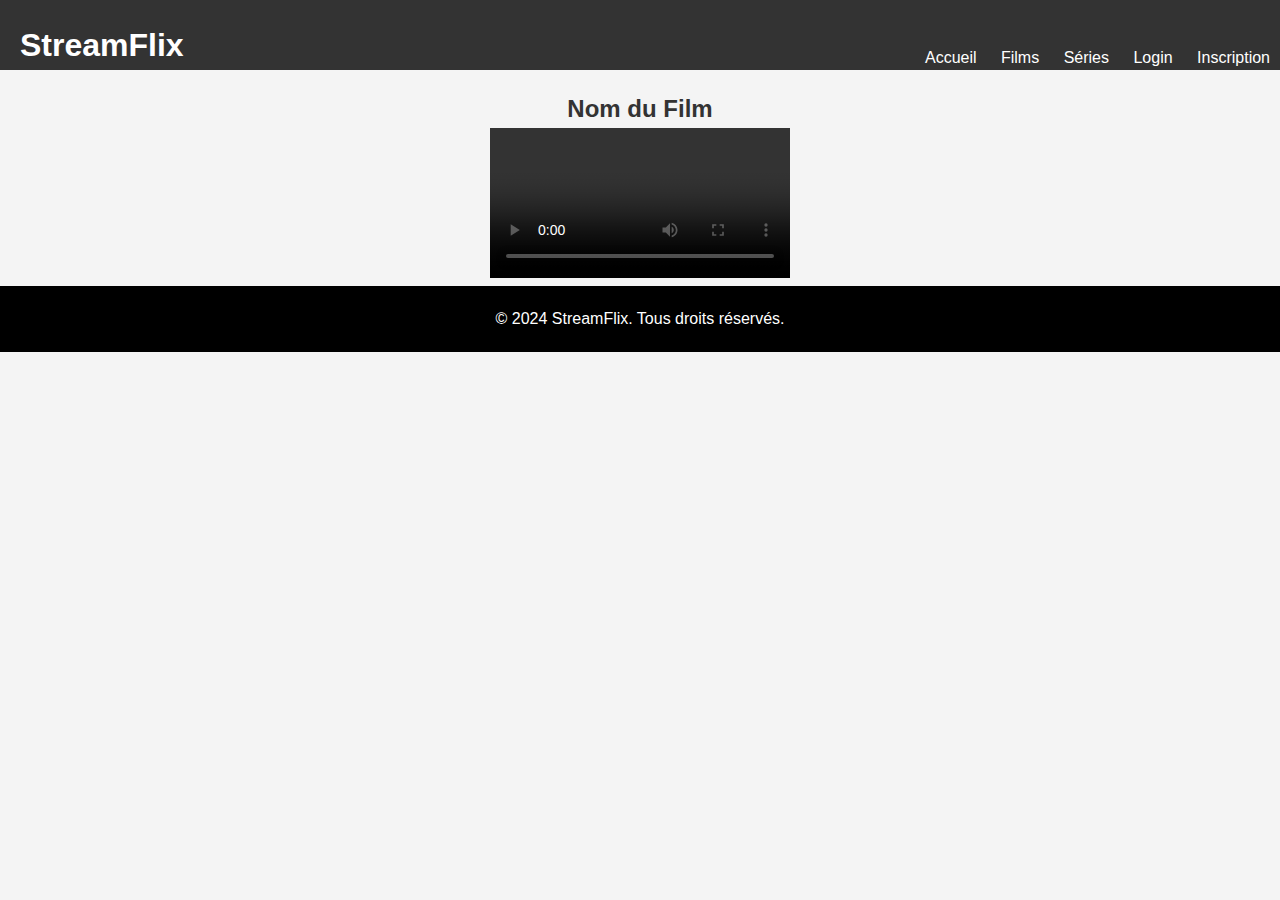
==== show.html @ a55162a4 "first_commit" ====
<!DOCTYPE html>
<html lang="fr">
<head>
    <meta charset="UTF-8">
    <meta name="viewport" content="width=device-width, initial-scale=1.0">
    <title>Détails du Film - StreamFlix</title>
    <link rel="stylesheet" href="styles.css">
    
</head>
<body>
    <header>
        <h1>StreamFlix</h1>
        <nav>
            <ul>
                <li><a href="index.html">Accueil</a></li>
                <li><a href="films.html">Films</a></li>
                <li><a href="series.html">Séries</a></li>
                 <li><a href="login.html">Login</a></li>
                 <li><a href="register.html">Inscription</a></li>
            </ul>
        </nav>
    </header>

    <section class="movie-details">
        <h2 id="movie-title">Nom du Film</h2>
        <div class="video-container">
            <video controls id="movie-video">
            </video>
        </div>
    </section>

    <footer>
        <p>&copy; 2024 StreamFlix. Tous droits réservés.</p>
    </footer>

    <script>
         const urlParams = new URLSearchParams(window.location.search);
        const movieId = urlParams.get('id');

        const movies = [
            { id: 1, title: "The First Omen", videoUrl: "figures/The First Omen.mp4" },
            { id: 2, title: "A Quiet Place", videoUrl: "figures/A Quiet Place.mp4" },  
            { id: 3, title: "Borderlands", videoUrl: "figures/Borderlands.mp4" }

        ];

        const movie = movies.find(movie => movie.id === parseInt(movieId));

        if (movie) {
            document.getElementById('movie-title').textContent = movie.title;
            document.getElementById('movie-video').src = movie.videoUrl;
        }
    </script>
</body>
</html>
---- styles.css ----
* { 
    margin: 0;
    padding: 0;
    box-sizing: border-box;
}

body {
    font-family: Arial, sans-serif;
    line-height: 1.6;
    background-color: #f4f4f4;
    color: #333;
}

.container {
    width: 80%;
    margin: auto;
    overflow: hidden;
}

header {
    background: #333;
    color: #fff;
    padding-top: 20px;
    min-height: 70px;
}

header h1 {
    float: left;
    padding-left: 20px;
}

nav ul {
    float: right;
    list-style: none;
    margin-top: 25px;
}

nav ul li {
    display: inline;
}

nav ul li a {
    color: #fff;
    text-decoration: none;
    padding: 5px 10px;
}

nav ul li a:hover {
    background: #ddd;
    color: #333;
}
.hero {
    background: url('figures/back.jpg') center/cover;
    color: #fff;
    text-align: center;
    padding: 100px 20px;
}

.hero h2 {
    font-size: 36px;
    margin-bottom: 20px;
}

.hero p {
    font-size: 18px;
    margin-bottom: 30px;
}

.btn {
    display: inline-block;
    background: #e50914;
    color: #fff;
    text-decoration: none;
    padding: 10px 20px;
    border-radius: 5px;
    transition: background 0.3s ease;
}

.btn:hover {
    background: #ff0000;
}

footer {
    background: #000;
    color: #fff;
    text-align: center;
    padding: 20px;
}
.movies {
    display: flex;
    justify-content: center;
    align-items: center;
    flex-wrap: wrap;
    margin-top: 20px;
}

.movie {
    margin: 10px;
    position: relative;
    transition: transform 0.3s ease;
}

.movie img {
    width: 200px;
    height: auto;
}

.movie-title {
    text-align: center;
}

.movie:hover {
    transform: scale(1.1);
}
.series {
    display: flex;
    justify-content: center;
    align-items: center;
    flex-wrap: wrap;
    margin-top: 20px;
}

.serie {
    margin: 10px;
    position: relative;
    transition: transform 0.3s ease;
}

.serie img {
    width: 200px;
    height: auto;
}

.serie-title {
    text-align: center;
}

.serie:hover {
    transform: scale(1.1);
}

.movie-details {
    text-align: center;
}

.video-container {
    max-width: 800px;
    margin: 0 auto; 
}

video {
    max-width: 100%;
    height: auto;
}

h2 {
    margin-top: 20px;
}
table {
    width: 100%;
    border-collapse: collapse;
    margin-bottom: 20px;
}

th {
    background-color: #f2f2f2; 
    padding: 8px;
    text-align: left;
}

td {
    border: 1px solid #ddd;
    padding: 8px;
}

tr:nth-child(even) {
    background-color: #f2f2f2;
}
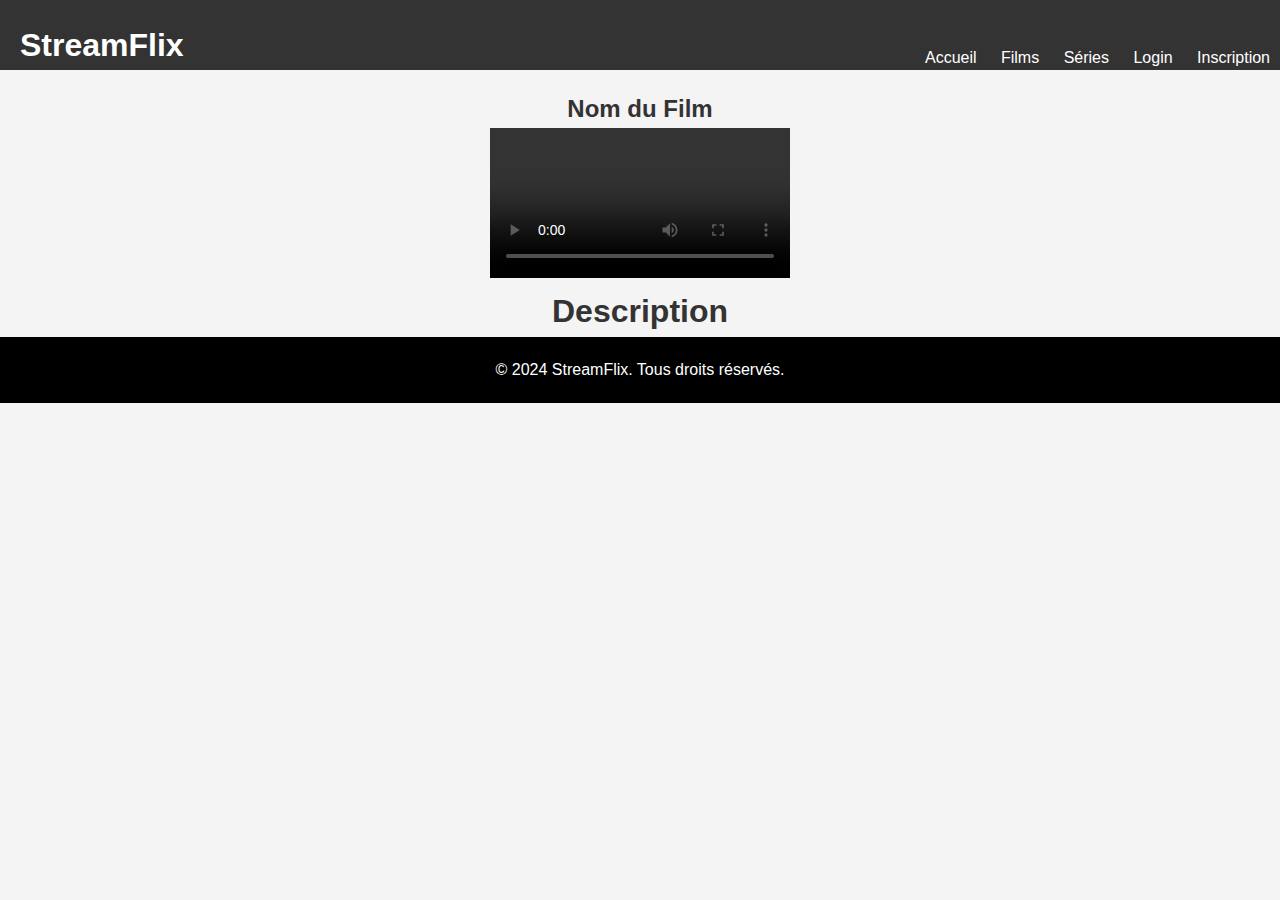
==== commit 95adb853: "second" ====
--- a/show.html
+++ b/show.html
@@ -27,6 +27,8 @@
             <video controls id="movie-video">
             </video>
         </div>
+        <h1 id="movie-description">Description</h1>
+
     </section>
 
     <footer>
@@ -38,9 +40,9 @@
         const movieId = urlParams.get('id');
 
         const movies = [
-            { id: 1, title: "The First Omen", videoUrl: "figures/The First Omen.mp4" },
-            { id: 2, title: "A Quiet Place", videoUrl: "figures/A Quiet Place.mp4" },  
-            { id: 3, title: "Borderlands", videoUrl: "figures/Borderlands.mp4" }
+            { id: 1, title: "The First Omen", videoUrl: "figures/The First Omen.mp4",description:"Une jeune Américaine est envoyée à Rome pour commencer une vie au service de l'Église, mais elle est confrontée à des ténèbres qui l'amènent à remettre sa foi en question et à découvrir une terrifiante conspiration." },
+            { id: 2, title: "A Quiet Place", videoUrl: "figures/A Quiet Place.mp4",description:"John Krasinski’s “A Quiet Place” is a nerve-shredder. It’s a movie designed to make you an active participant in a game of tension, not just a passive observer in an unfolding horror. Most of the great horror movies are so because we become actively invested in the fate of the characters and involved in the cinematic exercise playing out before us. It is a tight thrill ride—the kind of movie that quickens the heart rate and plays with the expectations of the audience, while never treating them like idiots. In other words, it’s a really good horror movie." },  
+            { id: 3, title: "Borderlands", videoUrl: "figures/Borderlands.mp4",description:"Borderlands is a 2009 action role-playing first-person shooter video game developed by Gearbox Software and published by 2K. It is the first game in the Borderlands series. The game was released worldwide in October 2009 for the PlayStation 3, Xbox 360 and Microsoft Windows,[1] with a Mac OS X version being released on December 3, 2010 by Feral Interactive.[5] The game's story focuses on a group of four, who travel to the distant planet of Pandora to search for the , which is rumored to contain advanced alien technology and other priceless riches. The hunters piece together clues to find the Vault while battling the savage wildlife of Pandora, local bandits that populate the planet, and ultimately banding together to prevent the Atlas Corporation and its privately funded paramilitary forces from reaching the Vault first." }
 
         ];
 
@@ -49,6 +51,8 @@
         if (movie) {
             document.getElementById('movie-title').textContent = movie.title;
             document.getElementById('movie-video').src = movie.videoUrl;
+            document.getElementById('movie-description').textContent = movie.description;
+
         }
     </script>
 </body>
